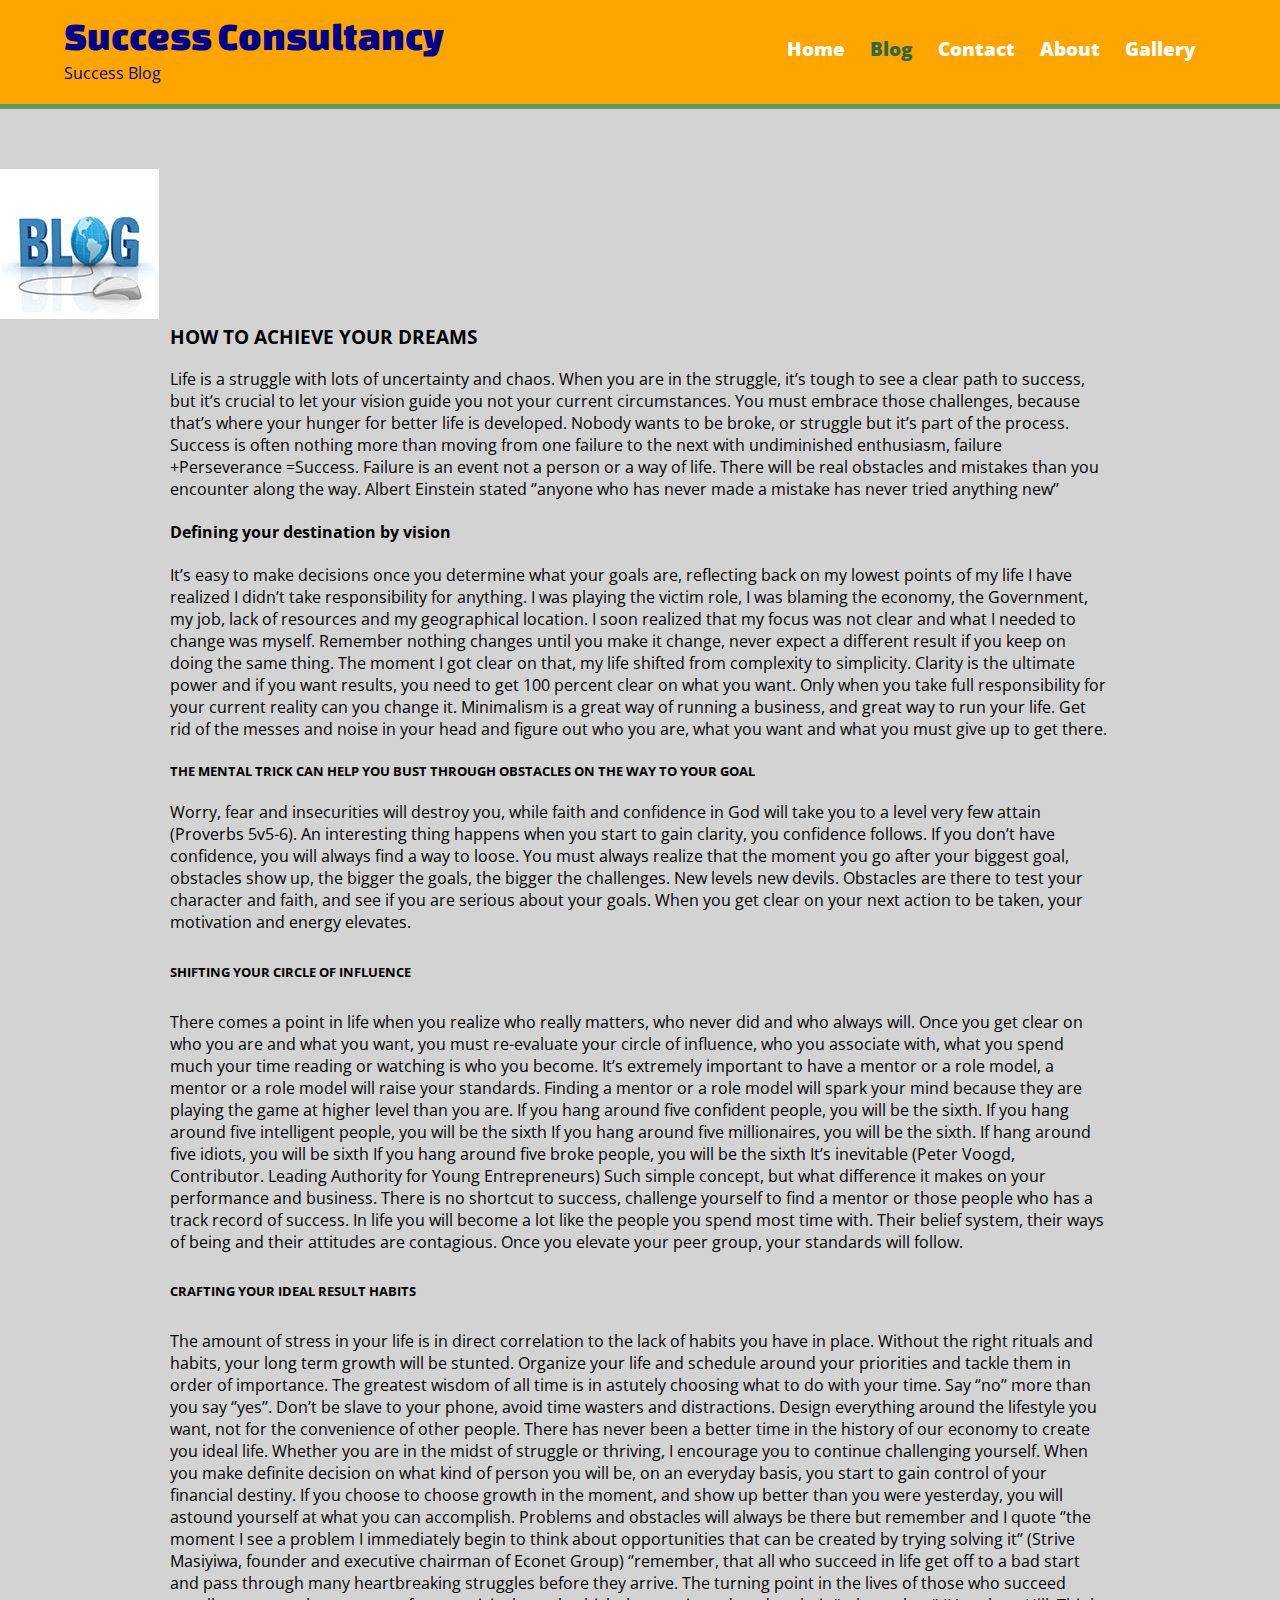
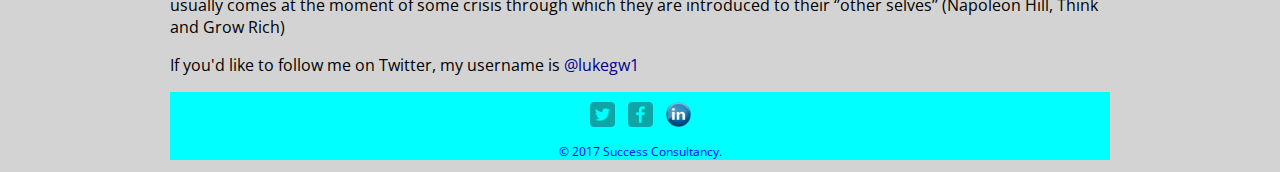
==== Success Consultancy/Blog.html @ cd710712 "Add files via upload" ====
<!DOCTYPE html>
<html>
  <head>
    <meta charset="utf-8">
    <title>Success Consultancy|Blog</title>
    <link rel="stylesheet" href="css/normalize.css">
    <link href='http://fonts.googleapis.com/css?family=Changa+One|Open+Sans:400italic,700italic,400,700,800' rel='stylesheet' type='text/css'>
    <link rel="stylesheet" href="css/main.css">
    <link rel="stylesheet" href="css/responsive.css">
    <meta name="viewport" content="width=device-width,initial-scale=1.0">
    </head>
  <body>
    <header>
               
      <a href="index.html" id="logo">
        <h1>Success Consultancy</h1>
        <h2>Success Blog</h2>
      </a>
      <nav>
        <ul>
          <li><a href="index.html">Home</a></li>
          <li><a href="Blog.html" class="selected">Blog</a></li>
          <li><a href="contact.html">Contact</a></li>
          <li><a href="about.html">About</a></li>
          <li><a href="gallery.html">Gallery</a></li>
          </ul>
      </nav>
    </header>
    
    <div class="photo-container">
    <span class="original-pos">
    <img src="img/photos/18.jpg" alt="Web Design">
    </span>  
    </div>
    
      <div id="wrapper">
      <section>
      <h3> HOW TO ACHIEVE YOUR DREAMS</h3>
        <p> Life is a struggle with lots of uncertainty and chaos. When you are in the struggle, it’s tough to see a clear path to success, but it’s crucial to let your vision guide you not your current circumstances. You must embrace those challenges, because that’s where your hunger for better life is developed. Nobody wants to be broke, or struggle but it’s part of the process. Success is often nothing more than moving from one failure to the next with undiminished enthusiasm, failure +Perseverance =Success. Failure is an event not a person or a way of life. There will be real obstacles and mistakes than you encounter along the way. Albert Einstein stated ‘’anyone who has never made a mistake has never tried anything new’’
<h4>Defining your destination by vision</h4>
It’s easy to make decisions once you determine what your goals are, reflecting back on my lowest points of my life I have realized I didn’t take responsibility for anything. I was playing the victim role, I was blaming the economy, the Government, my job, lack of resources and my geographical location. I soon realized that my focus was not clear and what I needed to change was myself. Remember nothing changes until you make it change, never expect a different result if you keep on doing the same thing. The moment I got clear on that, my life shifted from complexity to simplicity.
Clarity is the ultimate power and if you want results, you need to get 100 percent clear on what you want. Only when you take full responsibility for your current reality can you change it. Minimalism is a great way of running a business, and great way to run your life. Get rid of the messes and noise in your head and figure out who you are, what you want and what you must give up to get there.
<h5>THE MENTAL TRICK CAN HELP YOU BUST THROUGH OBSTACLES ON THE WAY TO YOUR GOAL</h5>
Worry, fear and insecurities will destroy you, while faith and confidence in God will take you to a level very few attain (Proverbs 5v5-6). An interesting thing happens when you start to gain clarity, you confidence follows. If you don’t have confidence, you will always find a way to loose. You must always realize that the moment you go after your biggest goal, obstacles show up, the bigger the goals, the bigger the challenges. New levels new devils. Obstacles are there to test your character and faith, and see if you are serious about your goals. When you get clear on your next action to be taken, your motivation and energy elevates.
<h6>SHIFTING YOUR CIRCLE OF INFLUENCE</h6>
There comes a point in life when you realize who really matters, who never did and who always will. Once you get clear on who you are and what you want, you must re-evaluate your circle of influence, who you associate with, what you spend much your time reading or watching is who you become. It’s extremely important to have a mentor or a role model, a mentor or a role model will raise your standards. Finding a mentor or a role model will spark your mind because they are playing the game at higher level than you are.
If you hang around five confident people, you will be the sixth.
If you hang around five intelligent people, you will be the sixth
If you hang around five millionaires, you will be the sixth.
If hang around five idiots, you will be sixth
If you hang around five broke people, you will be the sixth
It’s inevitable (Peter Voogd, Contributor. Leading Authority for Young Entrepreneurs)
Such simple concept, but what difference it makes on your performance and business. There is no shortcut to success, challenge yourself to find a mentor or those people who has a track record of success. In life you will become a lot like the people you spend most time with. Their belief system, their ways of being and their attitudes are contagious. Once you elevate your peer group, your standards will follow.
<h6>CRAFTING YOUR IDEAL RESULT HABITS</h6>
The amount of stress in your life is in direct correlation to the lack of habits you have in place. Without the right rituals and habits, your long term growth will be stunted. Organize your life and schedule around your priorities and tackle them in order of importance. The greatest wisdom of all time is in astutely choosing what to do with your time. Say ‘’no’’ more than you say ‘’yes’’. Don’t be slave to your phone, avoid time wasters and distractions. Design everything around the lifestyle you want, not for the convenience of other people.
There has never been a better time in the history of our economy to create you ideal life. Whether you are in the midst of struggle or thriving, I encourage you to continue challenging yourself. When you make definite decision on what kind of person you will be, on an everyday basis, you start to gain control of your financial destiny. If you choose to choose growth in the moment, and show up better than you were yesterday, you will astound yourself at what you can accomplish. Problems and obstacles will always be there but remember and I quote ‘’the moment I see a problem I immediately begin to think about opportunities that can be created by trying solving it’’ (Strive Masiyiwa, founder and executive chairman of Econet Group)
        ‘’remember, that all who succeed in life get off to a bad start and pass through many heartbreaking struggles before they arrive. The turning point in the lives of those who succeed usually comes at the moment of some crisis through which they are introduced to their ‘’other selves’’ (Napoleon Hill, Think and Grow Rich)<p>
        <p>If you'd like to follow me on Twitter, my username is <a href="http://twitter.com/lukegw1">@lukegw1</a></p>
      </section>
      <footer>
        <a href="http://twitter.com/lukegw1"><img src="img/twitter-wrap.png" alt="Twitter Logo" class="social-icon"></a>
        <a href="http://facebook.com/lgwitirwa"><img src="img/facebook-wrap.png" alt="Facebook Logo" class="social-icon"></a>
        <a href="http://zw.linkedin.com/in/luke-gwitirwa-92515538"><img src="img/linkedin-wrap.png" alt="" class="social-icon"></a>
        <p>&copy; 2017 Success Consultancy.</p>
      </footer>
    </div>
  </body>
</html>
---- Success Consultancy/css/main.css ----
/**********************************
GENERAL
***********************************/

body {
  font-family:'Open Sans', sans-serif;
}

#wrapper {
  max-width: 940px;
  margin: 0 auto;
  padding: 0 5%;
  
}

a {
  text-decoration: none;
}

img {
  max-width: 100%;
  
}

h3 {
  margin: 0 0 1em 0;
    
}

h4{
    color:blue;
    text-align: center;
}


/**********************************
HEADING
***********************************/

header {
  float: left;
  margin: 0 0 30px 0;
  padding: 5px 0 0 0;
  width: 100%;
  font-weight:bold;
}

#logo {
  text-align: center;
  margin: 0;
}

h1 {
  font-family:'Changa One', sans-serif;
  margin: 15px 0;
  font-size: 1.75em;
  font-weight: normal;
  line-height: 0.8em;
  
    
}

h2 {
  font-size: 1.0em;
  margin: -5px 0 0;
  font-weight: normal;
  
  }

h4 {
  color: black;
  text-align: left;
  }

h5{
  font-size: 0.8em;
  font-weight: bolder;
}
h6{
  font-size: 0.8em
  
}



/**********************************
NAVIGATION
***********************************/

nav {
  text-align: center;
  padding: 10px 0;
  margin: 20px 0 0;
}

nav ul {
  list-style: none;
  margin: 0 10px;
  padding: 0;
}

nav li {
  display: inline-block;
}

nav a {
  font-weight: 800;
  padding: 15px 10px;
}



/**********************************
FOOTER
***********************************/

footer {
  font-size: 0.75em;
  text-align: center;
  clear: both;
  padding-top: 10px;
  color:blue;
  background-color: cyan;
}

.social-icon {
  width: 25px;
  height: 25px;
  margin: 0 5px;
}



/**********************************
PAGE: PORTFOLIO
***********************************/

#gallery {
  margin: 0;
  padding: 0;
  list-style: none;
}

#gallery li {
  float: left;
  width: 45%;
  margin: 2.5%;
  background-color:darkviolet;
  color:#bdc3c7;
}

#gallery li a p {
  margin: 0;
  padding: 5%;
  font-size: 0.9em;
  color: white;
}



/**********************************
PAGE: ABOUT
***********************************/

.profile-photo {
  display: block;
  max-width: 150px;
  margin: 0 auto 30px;
  border-radius: 100%;
}



/**********************************
PAGE: CONTACT
***********************************/
.contact-info {
  list-style: none;
  padding: 0;
  margin: 0;
  font-size: 0.9em;
}

.contact-info a {
  display: block;
  min-height: 20px;
  background-repeat: no-repeat;
  background-size: 20px 20px;
  padding: 0 0 0 30px;
  margin: 0 0 10px
}
 
   


.contact-info li.phone a {
  background-image: url('../img/phone.png');
}

.contact-info li.mail a {
  background-image: url('../img/mail.png');
}

.contact-info li.twitter a {
  background-image: url('../img/twitter.png');
}


/**********************************
COLORS
***********************************/


/* site body */
body {
  background-color:lightgrey;
  color:black;
}

/* green header */
header {
  background: orange;
  border-color: #599a68;
}

/* nav background on mobile */
nav {
  background: #599a68;
}

/* logo text */
h1, h2 {
  color: darkblue;
}

/* links */
a {
  color: darkblue;
}

/* nav link */
nav a, nav a:visited {
  color: #fff;
}

/* selected nav link */
nav a.selected, nav a:hover {
  color: #32673f;
}
---- Success Consultancy/css/responsive.css ----
@media screen and (min-width: 480px) {
  
  /**********************************
  TWO COLUMN LAYOUT
  ***********************************/
  
  #primary {
    width: 50%;
    float: left;
  }
  
  #secondary {
    width: 40%;
    float: right;
  }
  

  
  /**********************************
  PAGE: PORTFOLIO
  ***********************************/
  
  #gallery li {
    width: 28.3333%;
  }
  
  #gallery li:nth-child(4n) {
    clear: left;
  }
  
  /**********************************
  PAGE: ABOUT
  ***********************************/
  
  .profile-photo {
    float: left;
    margin: 0 5% 80px 0;
  }
  
}

@media screen and (min-width: 660px) {

  /**********************************
  HEADER
  ***********************************/

  nav {
    background: none;
    float: right;
    font-size: 1.2em;
    margin-right: 5%;
    text-align: right;
    width: 45%;
  }
  
  #logo {
    float: left;
    margin-left: 5%;
    text-align: left;
    width: 45%;
  }
  
  h1 {
    font-size: 2.5em;
    
  }
  
  h2 {
    font-size: 1.0em;
    margin-bottom: 20px;
  }
  
  header {
    border-bottom: 5px solid #599a68;
    margin-bottom: 60px;
  }

  
}
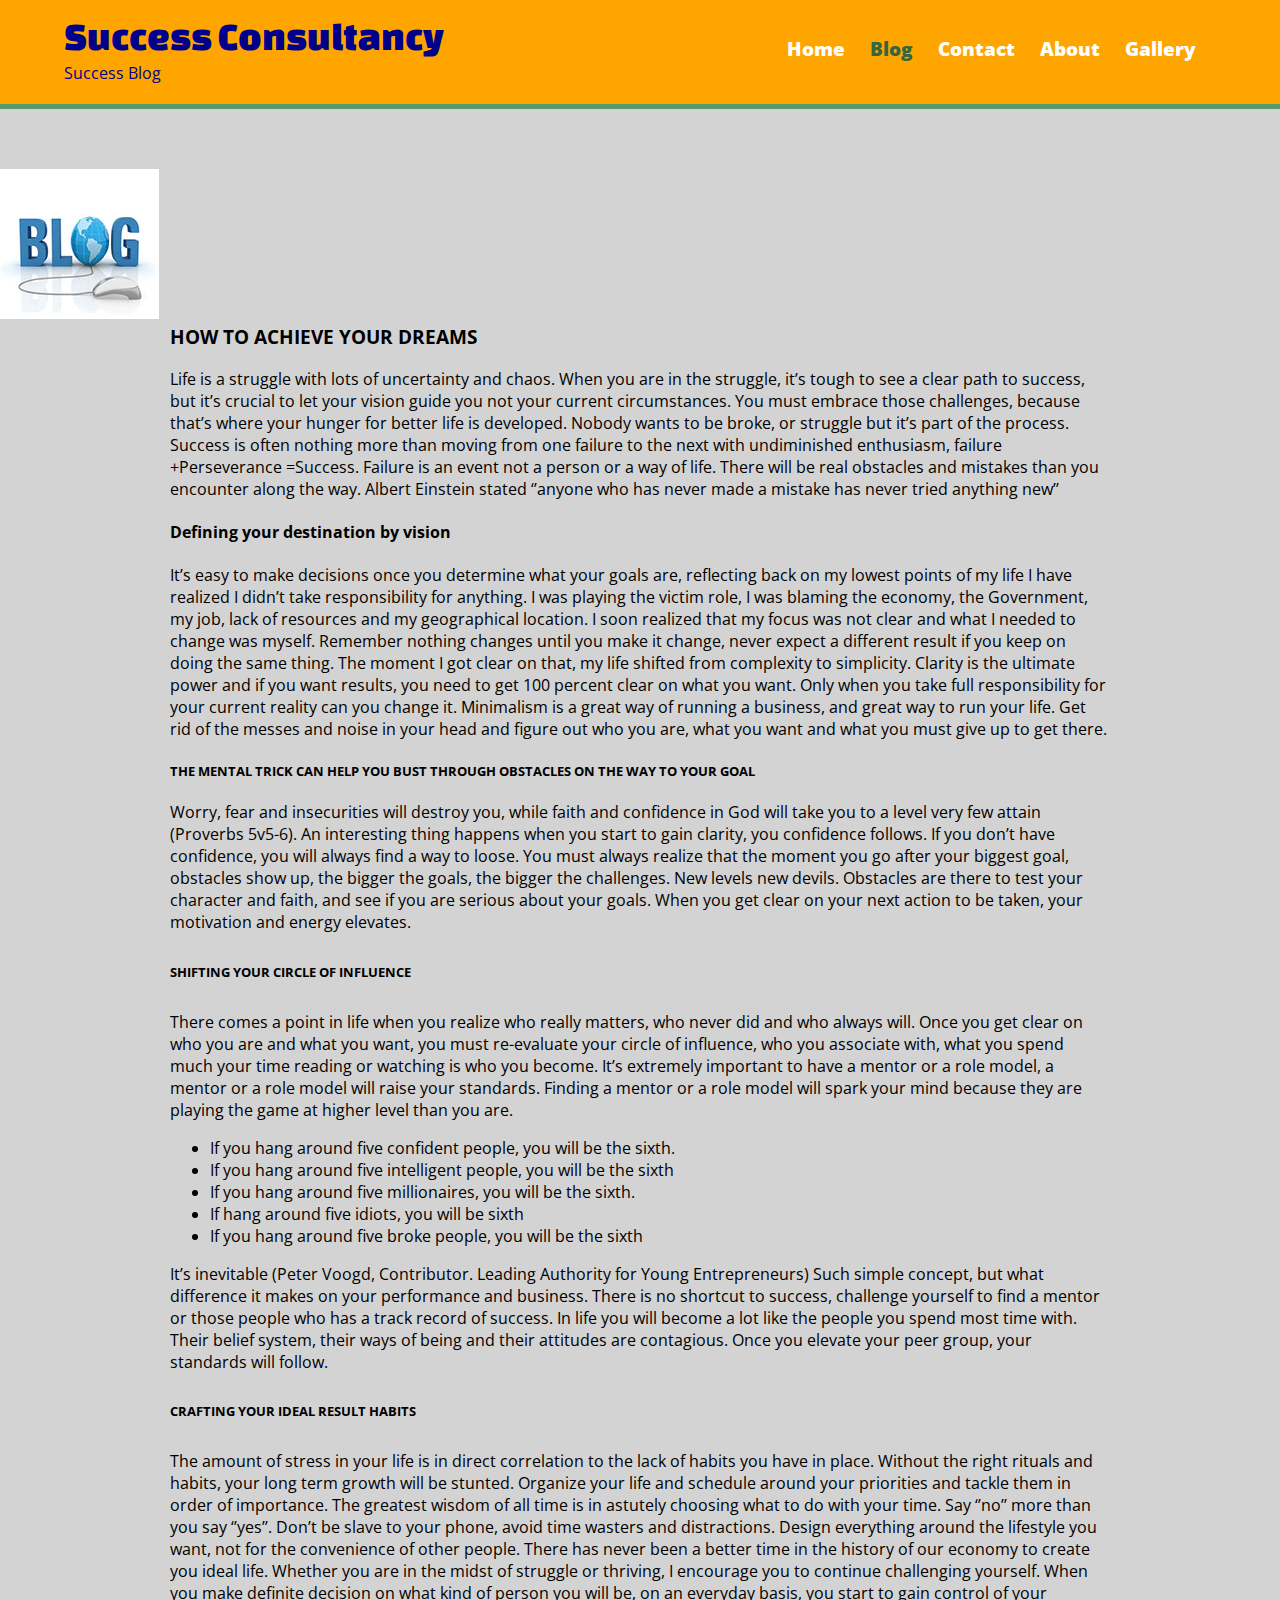
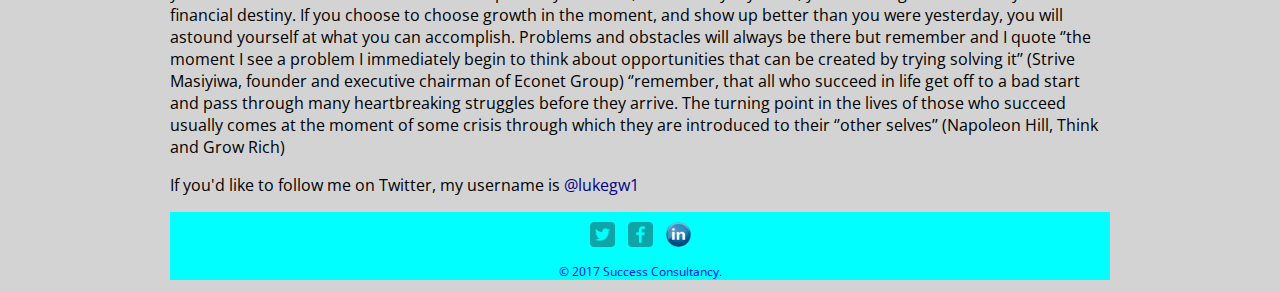
==== commit c36aa3cb: "Update Blog.html" ====
--- a/Success Consultancy/Blog.html
+++ b/Success Consultancy/Blog.html
@@ -44,11 +44,14 @@
 Worry, fear and insecurities will destroy you, while faith and confidence in God will take you to a level very few attain (Proverbs 5v5-6). An interesting thing happens when you start to gain clarity, you confidence follows. If you don’t have confidence, you will always find a way to loose. You must always realize that the moment you go after your biggest goal, obstacles show up, the bigger the goals, the bigger the challenges. New levels new devils. Obstacles are there to test your character and faith, and see if you are serious about your goals. When you get clear on your next action to be taken, your motivation and energy elevates.
 <h6>SHIFTING YOUR CIRCLE OF INFLUENCE</h6>
 There comes a point in life when you realize who really matters, who never did and who always will. Once you get clear on who you are and what you want, you must re-evaluate your circle of influence, who you associate with, what you spend much your time reading or watching is who you become. It’s extremely important to have a mentor or a role model, a mentor or a role model will raise your standards. Finding a mentor or a role model will spark your mind because they are playing the game at higher level than you are.
-If you hang around five confident people, you will be the sixth.
-If you hang around five intelligent people, you will be the sixth
-If you hang around five millionaires, you will be the sixth.
-If hang around five idiots, you will be sixth
-If you hang around five broke people, you will be the sixth
+ <p/>
+ <ul>
+<li>If you hang around five confident people, you will be the sixth.
+<li>If you hang around five intelligent people, you will be the sixth
+<li>If you hang around five millionaires, you will be the sixth.
+<li>If hang around five idiots, you will be sixth
+<li>If you hang around five broke people, you will be the sixth
+ </ul>
 It’s inevitable (Peter Voogd, Contributor. Leading Authority for Young Entrepreneurs)
 Such simple concept, but what difference it makes on your performance and business. There is no shortcut to success, challenge yourself to find a mentor or those people who has a track record of success. In life you will become a lot like the people you spend most time with. Their belief system, their ways of being and their attitudes are contagious. Once you elevate your peer group, your standards will follow.
 <h6>CRAFTING YOUR IDEAL RESULT HABITS</h6>
